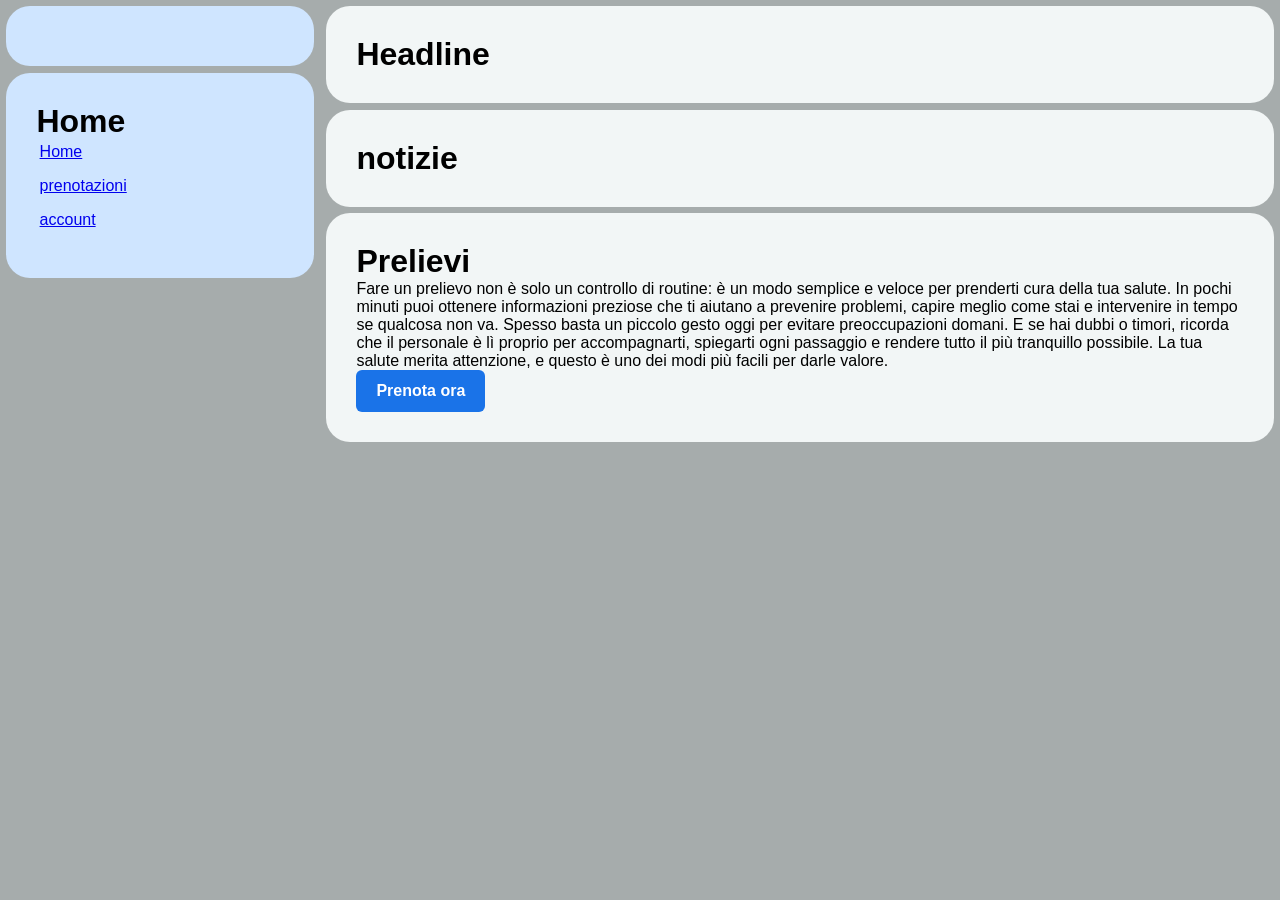
==== index.html @ 62d5ed21 "cambiato nome da home ad index" ====
<!DOCTYPE html>
<html lang="it">
    <head>
        <title>Home</title>
        <meta charset="utf-8">
        <link rel="stylesheet" href="style.css">
    </head>
    <body>
        <header id="intestazione">
            <div id="logo">
                <!--
                    <img src="percorso/dell/immagine.jpg" alt="descrizione dell'immagine">
                -->
            </div>

            <div>
                <h1>Home</h1>
                <nav>
                    <a href="home.html">Home</a>
                    <a href="about.html">prenotazioni</a>
                    <a href="contact.html">account</a>
                </nav>
            </div>
            
            
        </header>

        <main>
            <div>
                <h1>Headline</h1>
            </div>

            <div>
                <h1>notizie</h1>
            </div>

            <div>
                <h1>Prelievi</h1>
                <p>
                    Fare un prelievo non è solo un controllo di routine: è un modo semplice
                    e veloce per prenderti cura della tua salute. In pochi minuti puoi ottenere
                    informazioni preziose che ti aiutano a prevenire problemi, capire meglio
                    come stai e intervenire in tempo se qualcosa non va.
                    Spesso basta un piccolo gesto oggi per evitare preoccupazioni domani.
                    E se hai dubbi o timori, ricorda che il personale è lì proprio per accompagnarti,
                    spiegarti ogni passaggio e rendere tutto il più tranquillo possibile.
                    La tua salute merita attenzione, e questo è uno dei modi più facili per
                    darle valore.
                </p>
                <a href="#" class="bottone">Prenota ora</a>
            </div>

        </main>
    </body>
</html>
---- style.css ----
/* ------------------------------
   standard
------------------------------ */
* {
    margin: 0;
    padding: 0;
    box-sizing: border-box;
}
body {
    font-family: "Noto Sans", sans-serif;
    background-color: var(--background);
}
:root{
    --azzurro: #cfe5ff;
    --blu: #4171ab;
    --background: #a6acac;
    --background_sezione : #f2f6f6;
}

/* ------------------------------
   header
------------------------------ */
body{
    display: grid;
    grid-template-columns: 1fr 3fr;
}

#intestazione div{
    background: var(--azzurro);
    padding: 30px;
    text-align: left;
    border-radius: 1.5em;
    margin: 0.4em;
    
}
#intestazione h1{
    font-size: 2em;
}
#intestazione nav{
    display: flex;
    flex-direction: column;
    padding: 0.2em;
}
#intestazione nav a{
    margin-bottom: 1em;
}


/* ------------------------------
   main
------------------------------ */

main div{
    background: var(--background_sezione);
    padding: 30px;
    text-align: left;
    border-radius: 1.5em;
    margin: 0.4em;
}

.bottone {
  display: inline-block;
  padding: 12px 20px;
  background-color: #1A73E8;
  color: white;
  text-decoration: none;
  border-radius: 6px;
  font-weight: 600;
  transition: 0.2s;
}

.bottone:hover {
  background-color: #1558b0;
}
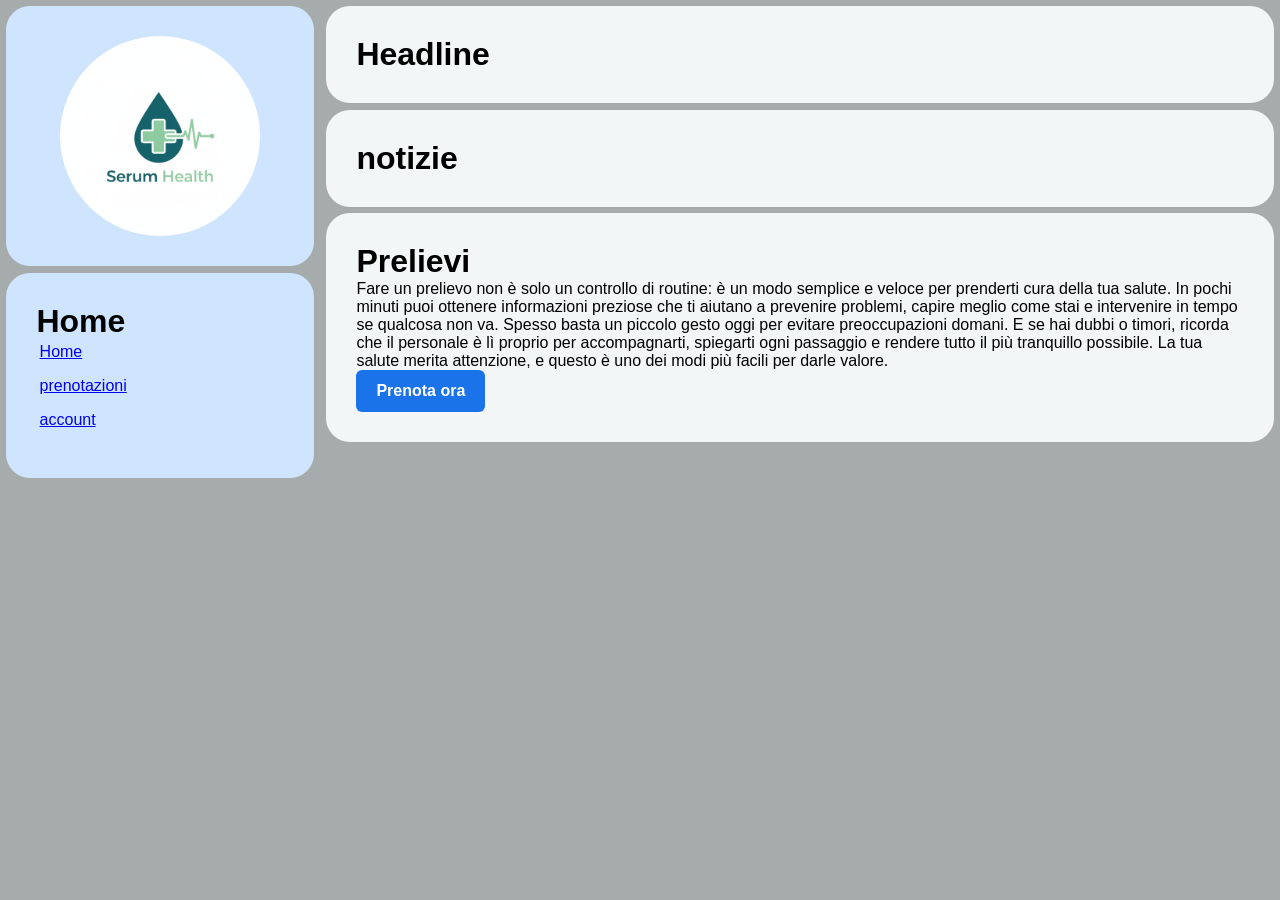
==== commit 84a07cba: "inserimento immagine" ====
--- a/index.html
+++ b/index.html
@@ -7,12 +7,10 @@
     </head>
     <body>
         <header id="intestazione">
-            <div id="logo">
-                <!--
-                    <img src="percorso/dell/immagine.jpg" alt="descrizione dell'immagine">
-                -->
-            </div>
-
+            <div>
+            <img src="immagini/logo.png" alt="logo della clinica" id="logo">
+                </div>
+                 
             <div>
                 <h1>Home</h1>
                 <nav>
--- a/style.css
+++ b/style.css
@@ -44,6 +44,17 @@
 #intestazione nav a{
     margin-bottom: 1em;
 }
+#logo{
+    max-width: 200px;
+    max-height: 200px;
+    border-radius: 50%;
+    align-items: center;
+    border: 0.8em;
+}
+#intestazione img {
+  display: block;
+  margin: 0 auto;
+}
 
 
 /* ------------------------------
